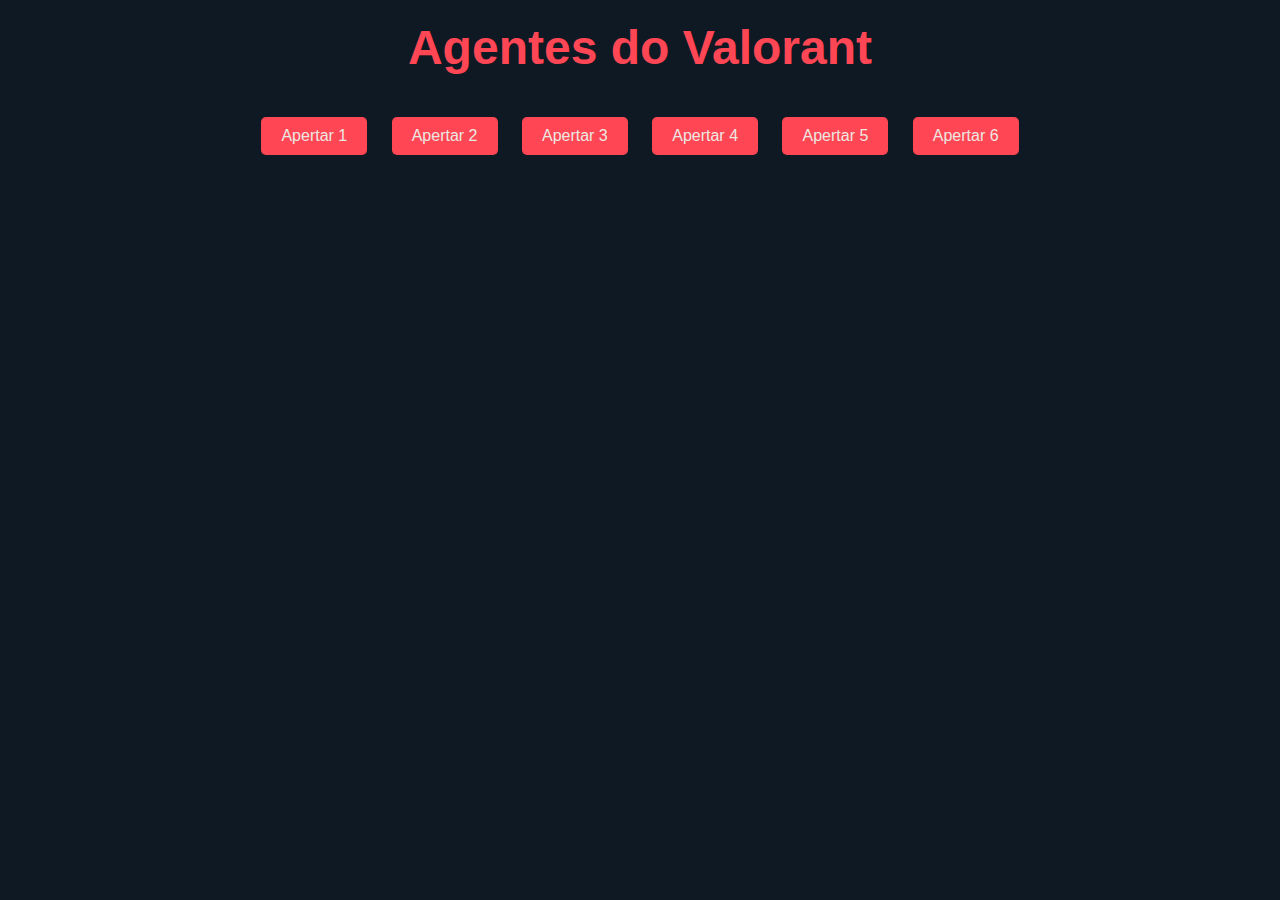
==== APIBotão/index.html @ 1a94e8a3 "Add files via upload" ====
<!DOCTYPE html>
<html lang="en">
<head>
    <meta charset="UTF-8">
    <meta name="viewport" content="width=device-width, initial-scale=1.0">
    <title>Valorant Agents</title>
    <link rel="stylesheet" href="styles/valorant.css">
</head>
<body>
    <h1>Agentes do Valorant</h1>
    <div id="imagem"></div>
    <div id="id"></div>
    <div id="nome"></div>
    <div id="classe"></div>
    <div id="Q"></div>
    <div id="E"></div>
    <div id="X"></div>
    <div id="C"></div>
    <div id="país"></div>

    <button onclick="apertar1()">Apertar 1</button>
    <button onclick="apertar2()">Apertar 2</button>
    <button onclick="apertar3()">Apertar 3</button>
    <button onclick="apertar4()">Apertar 4</button>
    <button onclick="apertar5()">Apertar 5</button>
    <button onclick="apertar6()">Apertar 6</button>

    <script src="script.js"></script>
</body>
</html>
---- APIBotão/styles/valorant.css ----
/* Estilo básico para o corpo */
body {
    font-family: 'Arial', sans-serif;
    background-color: #0f1923;
    color: #ece8e1;
    text-align: center;
    margin: 0;
    padding: 0;
}

h1 {
    color: #ff4655;
    font-size: 3rem;
    margin-top: 20px;
}

#imagem img {
    border-radius: 10px;
    margin: 20px 0;
}

/* Estilizando as informações dos agentes */
div {
    font-size: 1.2rem;
    margin: 10px 0;
}

/* Estilizando os botões */
button {
    background-color: #ff4655;
    color: #ece8e1;
    border: none;
    padding: 10px 20px;
    margin: 10px;
    border-radius: 5px;
    cursor: pointer;
    font-size: 1rem;
    transition: background-color 0.3s ease;
}

button:hover {
    background-color: #d33b4d;
}
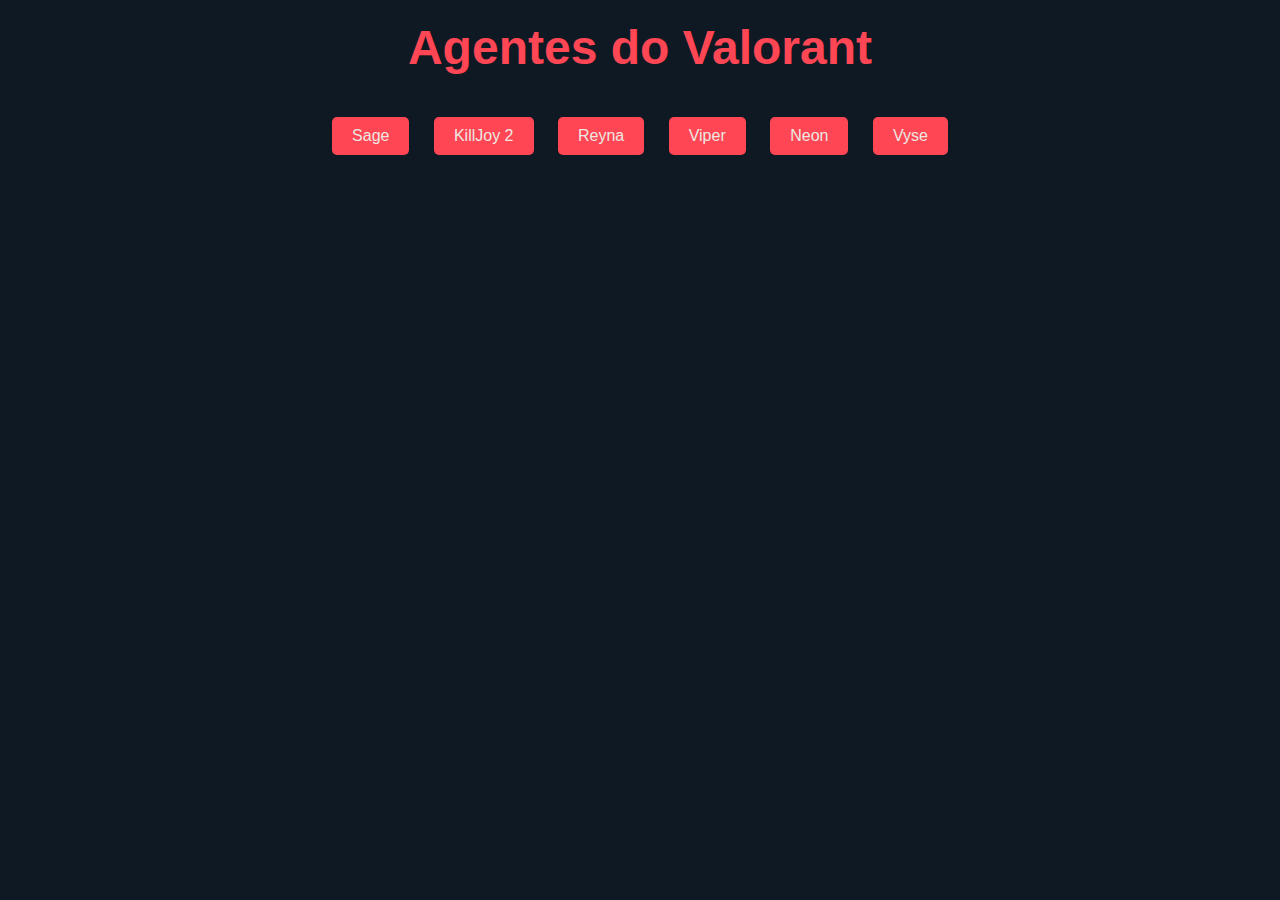
==== commit 33bbeb4b: "Update index.html" ====
--- a/APIBotão/index.html
+++ b/APIBotão/index.html
@@ -18,13 +18,13 @@
     <div id="C"></div>
     <div id="país"></div>
 
-    <button onclick="apertar1()">Apertar 1</button>
-    <button onclick="apertar2()">Apertar 2</button>
-    <button onclick="apertar3()">Apertar 3</button>
-    <button onclick="apertar4()">Apertar 4</button>
-    <button onclick="apertar5()">Apertar 5</button>
-    <button onclick="apertar6()">Apertar 6</button>
+    <button onclick="apertar1()">Sage</button>
+    <button onclick="apertar2()">KillJoy 2</button>
+    <button onclick="apertar3()">Reyna</button>
+    <button onclick="apertar4()">Viper</button>
+    <button onclick="apertar5()">Neon</button>
+    <button onclick="apertar6()">Vyse</button>
 
     <script src="script.js"></script>
 </body>
-</html>+</html>
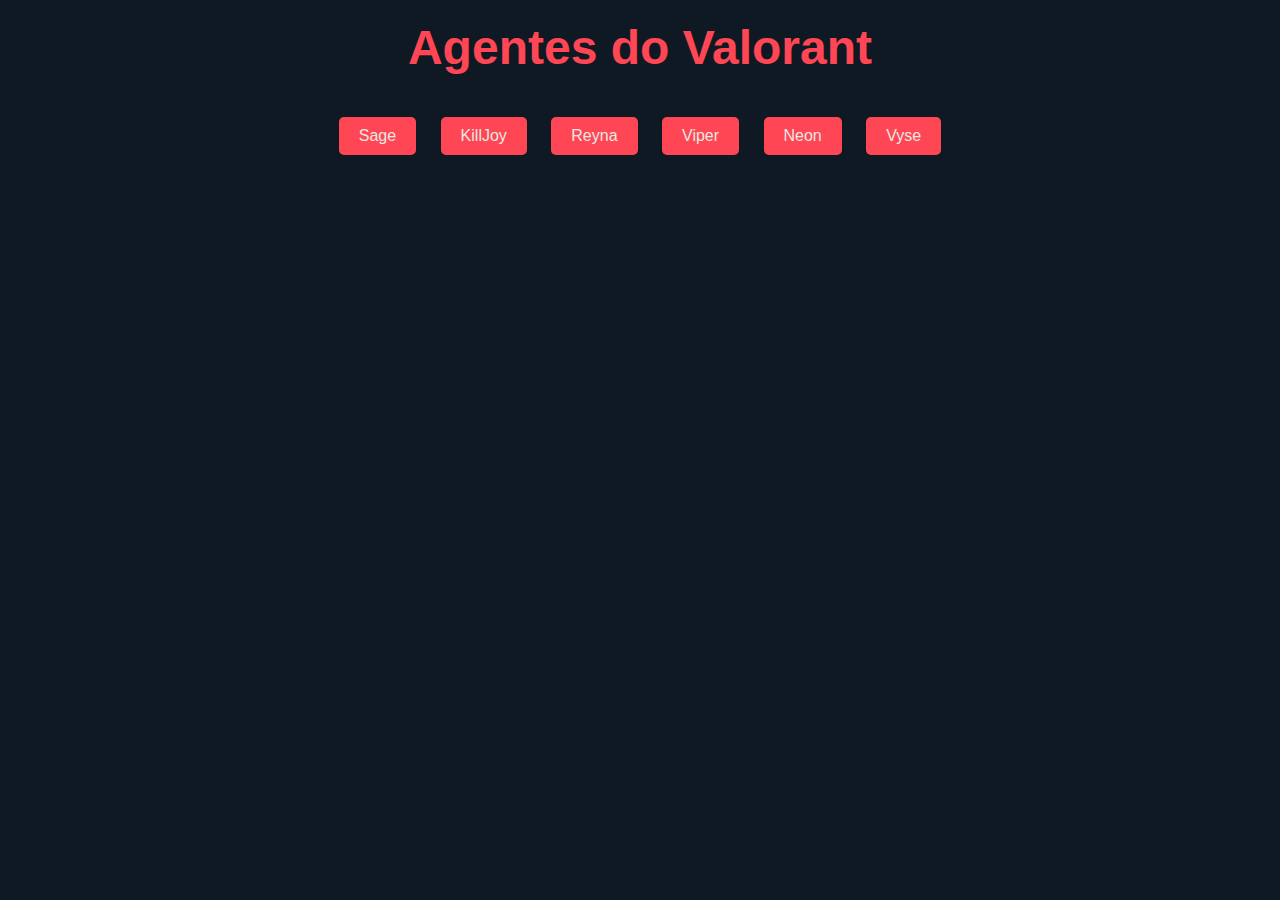
==== commit 5e9eb9c3: "Update index.html" ====
--- a/APIBotão/index.html
+++ b/APIBotão/index.html
@@ -19,7 +19,7 @@
     <div id="país"></div>
 
     <button onclick="apertar1()">Sage</button>
-    <button onclick="apertar2()">KillJoy 2</button>
+    <button onclick="apertar2()">KillJoy</button>
     <button onclick="apertar3()">Reyna</button>
     <button onclick="apertar4()">Viper</button>
     <button onclick="apertar5()">Neon</button>
